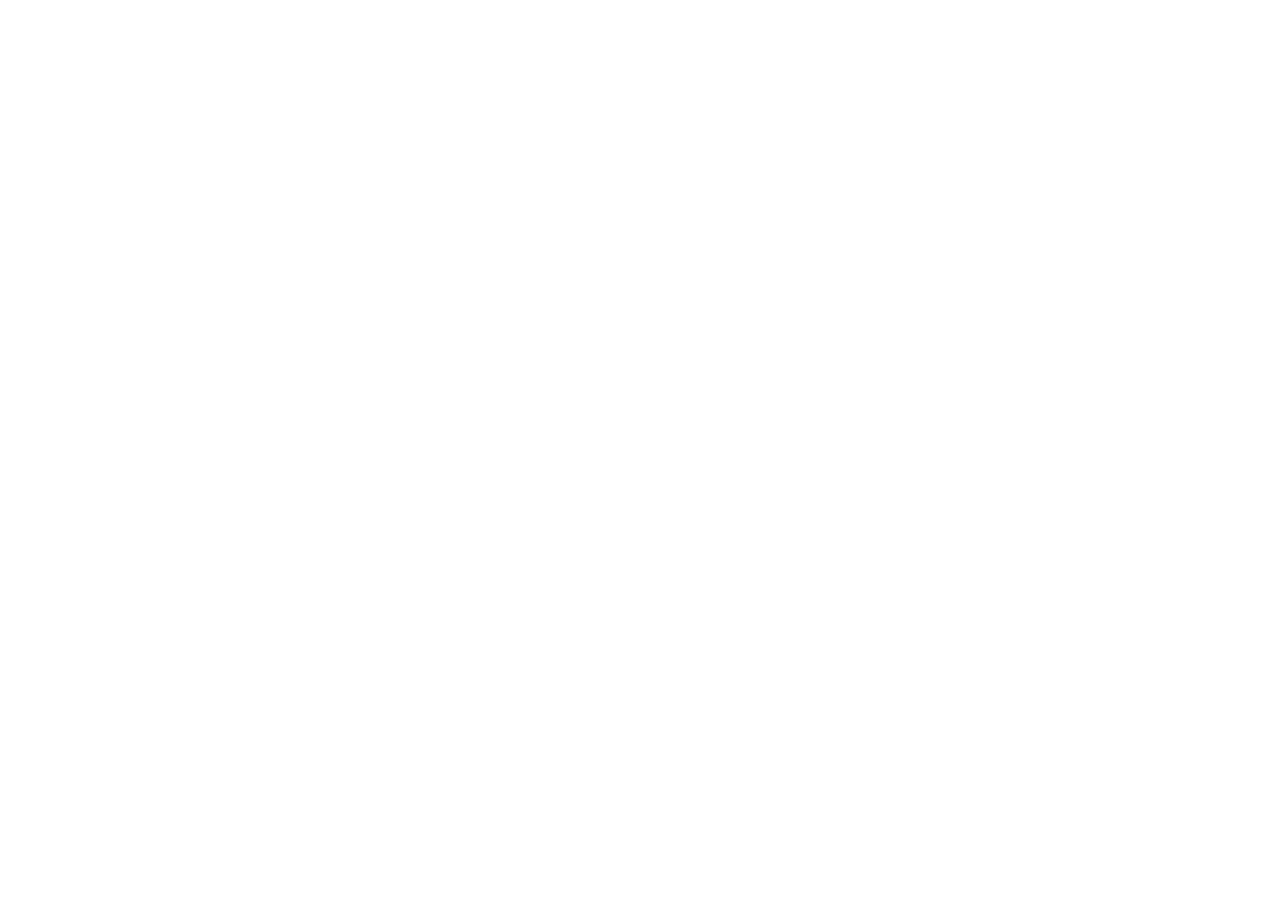
==== exercises/hello-world/index.html @ 15ce841f "Update" ====
<!DOCTYPE html>
<html lang="en">
    <head>
        <meta charset="UTF-8">
        <meta name="viewport" content="width=device-width, initial-scale=1.0">
        <title>Document</title>
        <link href="css/style.css" rel="stylesheet">
    </head>
    <body>
        
    </body>
</html>
---- exercises/hello-world/css/style.css ----
* {
    box-sizing: border-box;
}

body {
    margin: 0px;
    font-family: sans-serif;
}
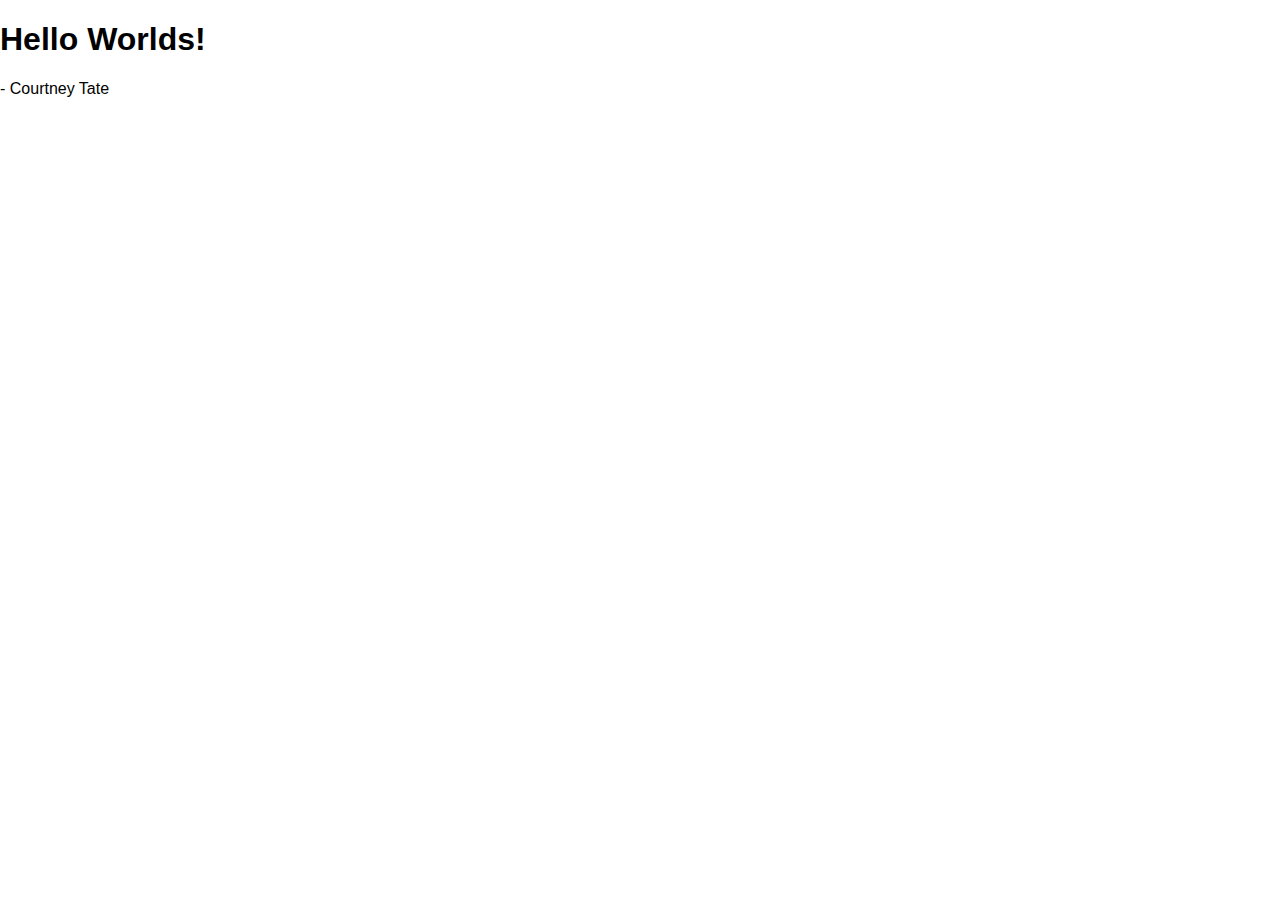
==== commit 8febbd7e: "Hello World" ====
--- a/exercises/hello-world/index.html
+++ b/exercises/hello-world/index.html
@@ -3,10 +3,12 @@
     <head>
         <meta charset="UTF-8">
         <meta name="viewport" content="width=device-width, initial-scale=1.0">
-        <title>Document</title>
+        <title>Hello World!</title>
         <link href="css/style.css" rel="stylesheet">
     </head>
     <body>
+        <h1>Hello Worlds!</h1>
+        <p>- Courtney Tate</p>
         
     </body>
 </html>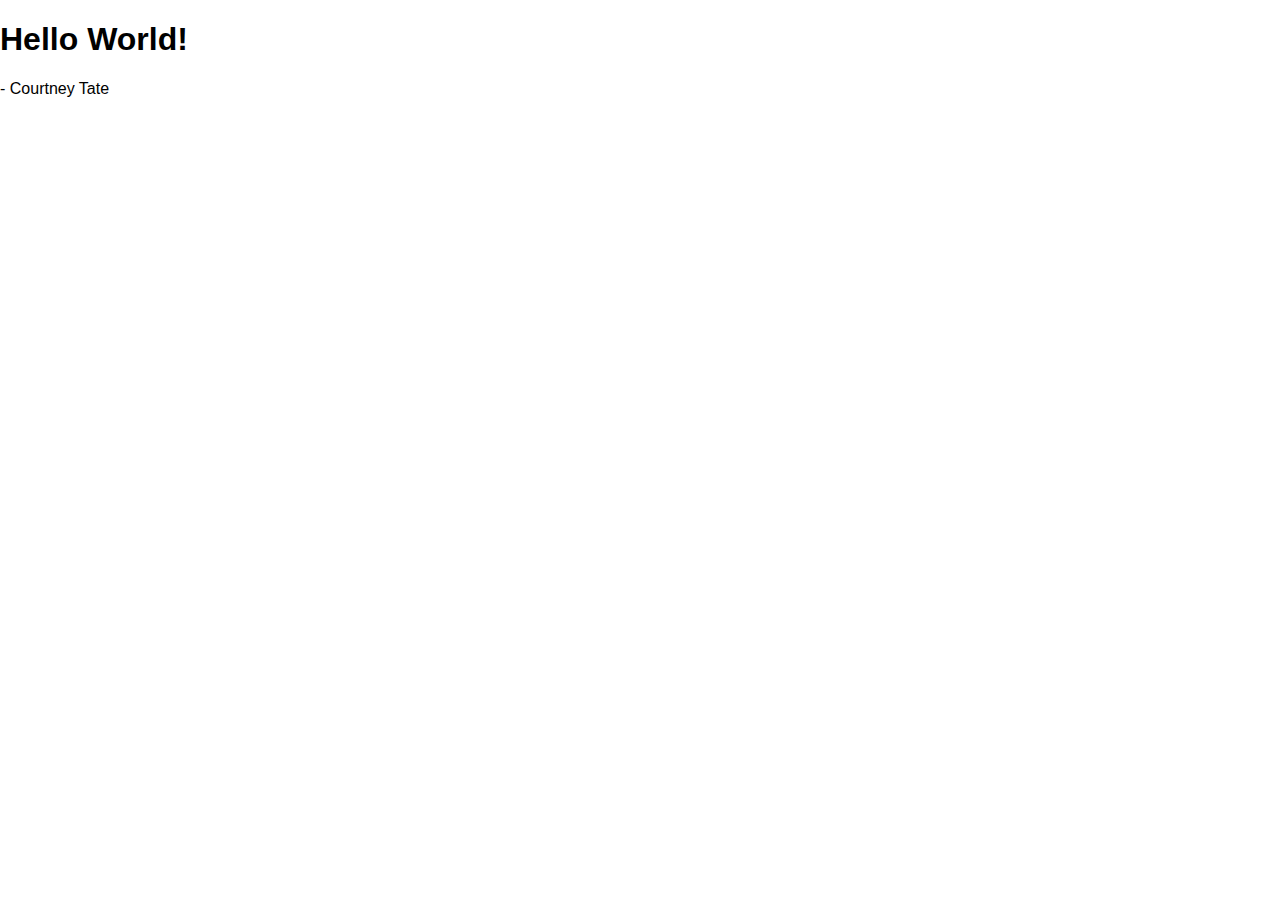
==== commit 3df851cc: "Wall project" ====
--- a/exercises/hello-world/index.html
+++ b/exercises/hello-world/index.html
@@ -7,7 +7,7 @@
         <link href="css/style.css" rel="stylesheet">
     </head>
     <body>
-        <h1>Hello Worlds!</h1>
+        <h1>Hello World!</h1>
         <p>- Courtney Tate</p>
         
     </body>
